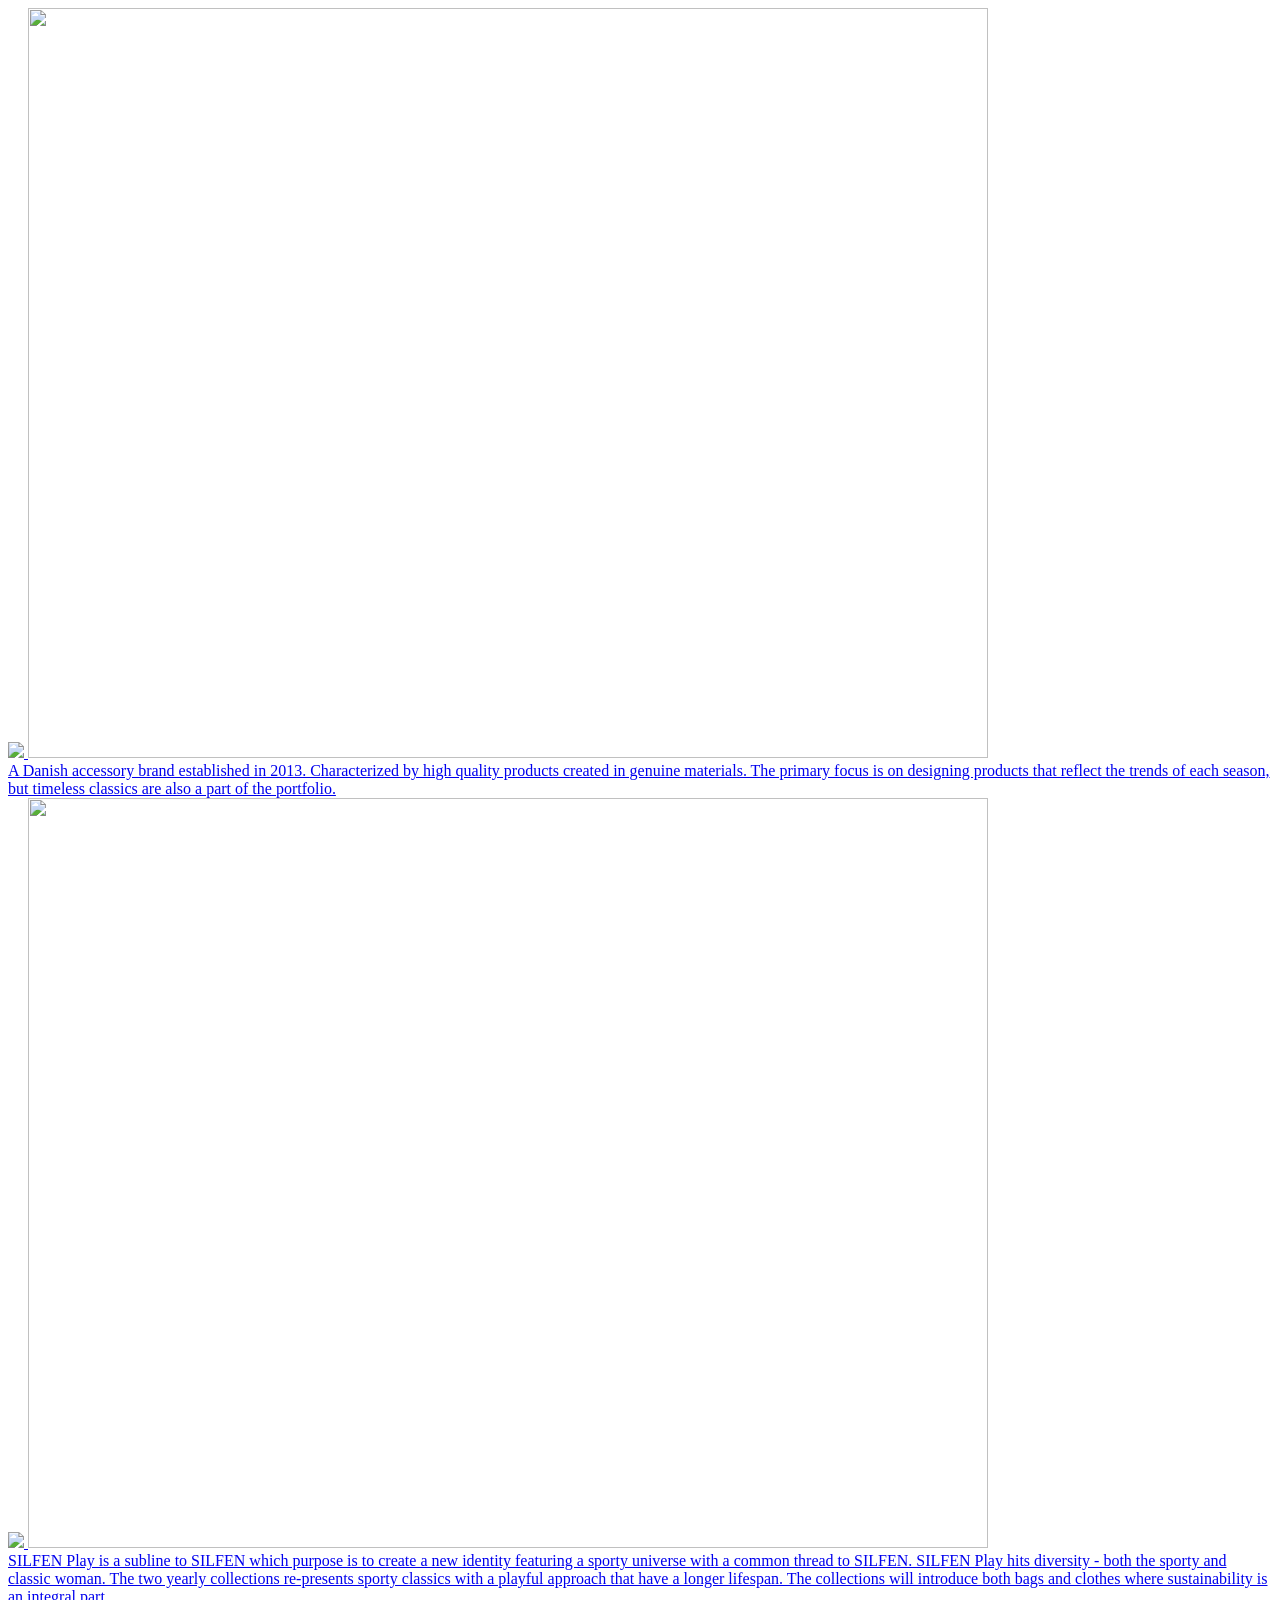
==== index.html @ 7b3efb40 "JS NAV" ====
<!DOCTYPE html>
<html lang="en">
  <head>
    <meta charset="UTF-8" />
    <meta http-equiv="X-UA-Compatible" content="IE=edge" />
    <meta name="viewport" content="width=device-width, initial-scale=1.0" />
    <title>SILFEN</title>
    <link rel="stylesheet" href="home.css" />
  </head>
  <body>
    <main class="parentindex">
      <a href="home.html" class="home">
        <div class="silfenstudio">
          <img src="images/SILFEN-LOGO.png" class="slogo" />
          <img
            class="studioimg"
            src="images/silfenstudio.png"
            width="960px"
            height="750px"
          />
          <div class="overlay">
            <div class="text">
              A Danish accessory brand established in 2013. Characterized by
              high quality products created in genuine materials. The primary
              focus is on designing products that reflect the trends of each
              season, but timeless classics are also a part of the portfolio.
            </div>
          </div>
        </div>
      </a>
      <a href="#">
        <div class="silfenplay">
          <img class="plogo" src="images/SILFEN PLAY - LOGO.png" />
          <img
            class="playimg"
            src="images/silfenplay.png"
            width="960px"
            height="750px"
          />
          <div class="overlayy">
            <div class="text">
              SILFEN Play is a subline to SILFEN which purpose is to create a
              new identity featuring a sporty universe with a common thread to
              SILFEN. SILFEN Play hits diversity - both the sporty and classic
              woman. The two yearly collections re-presents sporty classics with
              a playful approach that have a longer lifespan. The collections
              will introduce both bags and clothes where sustainability is an
              integral part.
            </div>
          </div>
        </div>
      </a>
    </main>
  </body>
</html>
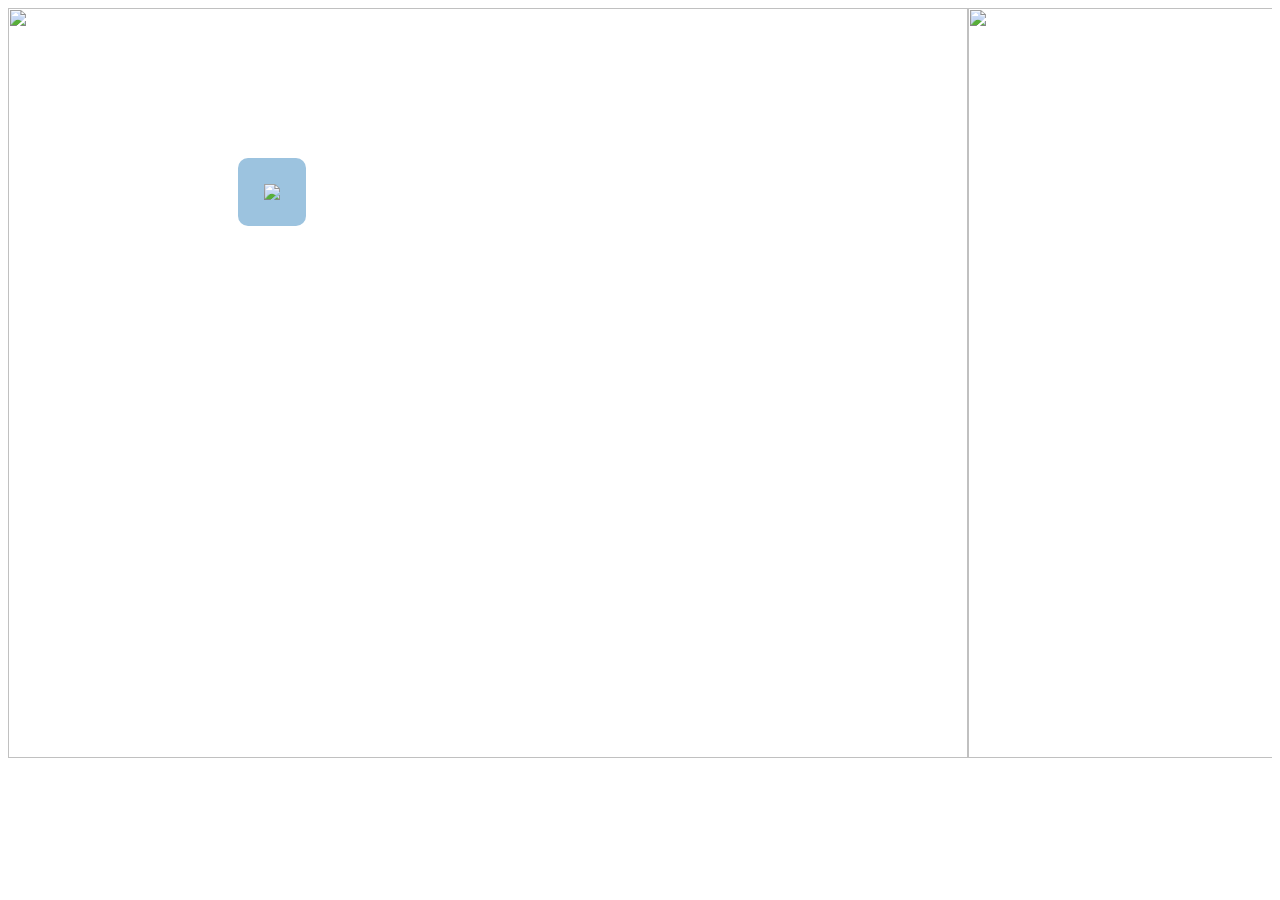
==== commit 810611d3: "new index" ====
--- a/index.html
+++ b/index.html
@@ -1,55 +1,55 @@
-<!DOCTYPE html>
-<html lang="en">
-  <head>
-    <meta charset="UTF-8" />
-    <meta http-equiv="X-UA-Compatible" content="IE=edge" />
-    <meta name="viewport" content="width=device-width, initial-scale=1.0" />
-    <title>SILFEN</title>
-    <link rel="stylesheet" href="home.css" />
-  </head>
-  <body>
-    <main class="parentindex">
-      <a href="home.html" class="home">
-        <div class="silfenstudio">
-          <img src="images/SILFEN-LOGO.png" class="slogo" />
-          <img
-            class="studioimg"
-            src="images/silfenstudio.png"
-            width="960px"
-            height="750px"
-          />
-          <div class="overlay">
-            <div class="text">
-              A Danish accessory brand established in 2013. Characterized by
-              high quality products created in genuine materials. The primary
-              focus is on designing products that reflect the trends of each
-              season, but timeless classics are also a part of the portfolio.
-            </div>
-          </div>
-        </div>
-      </a>
-      <a href="#">
-        <div class="silfenplay">
-          <img class="plogo" src="images/SILFEN PLAY - LOGO.png" />
-          <img
-            class="playimg"
-            src="images/silfenplay.png"
-            width="960px"
-            height="750px"
-          />
-          <div class="overlayy">
-            <div class="text">
-              SILFEN Play is a subline to SILFEN which purpose is to create a
-              new identity featuring a sporty universe with a common thread to
-              SILFEN. SILFEN Play hits diversity - both the sporty and classic
-              woman. The two yearly collections re-presents sporty classics with
-              a playful approach that have a longer lifespan. The collections
-              will introduce both bags and clothes where sustainability is an
-              integral part.
-            </div>
-          </div>
-        </div>
-      </a>
-    </main>
-  </body>
-</html>
+<!DOCTYPE html>
+<html lang="en">
+  <head>
+    <meta charset="UTF-8" />
+    <meta http-equiv="X-UA-Compatible" content="IE=edge" />
+    <meta name="viewport" content="width=device-width, initial-scale=1.0" />
+    <title>SILFEN</title>
+    <link rel="stylesheet" href="home.css" />
+  </head>
+  <body>
+    <main class="parentindex">
+      <a href="home.html" class="home">
+        <div class="silfenstudio">
+          <img src="images/SILFEN-LOGO.png" class="slogo" />
+          <img
+            class="studioimg"
+            src="images/silfenstudio.png"
+            width="960px"
+            height="750px"
+          />
+          <div class="overlay">
+            <div class="text">
+              A Danish accessory brand established in 2013. Characterized by
+              high quality products created in genuine materials. The primary
+              focus is on designing products that reflect the trends of each
+              season, but timeless classics are also a part of the portfolio.
+            </div>
+          </div>
+        </div>
+      </a>
+      <a href="#">
+        <div class="silfenplay">
+          <img class="plogo" src="images/SILFEN PLAY - LOGO.png" />
+          <img
+            class="playimg"
+            src="images/silfenplay.png"
+            width="960px"
+            height="750px"
+          />
+          <div class="overlayy">
+            <div class="text">
+              SILFEN Play is a subline to SILFEN which purpose is to create a
+              new identity featuring a sporty universe with a common thread to
+              SILFEN. SILFEN Play hits diversity - both the sporty and classic
+              woman. The two yearly collections re-presents sporty classics with
+              a playful approach that have a longer lifespan. The collections
+              will introduce both bags and clothes where sustainability is an
+              integral part.
+            </div>
+          </div>
+        </div>
+      </a>
+    </main>
+  </body>
+</html>
--- a/home.css
+++ b/home.css
@@ -0,0 +1,508 @@
+/* indexpage  */
+
+.parentindex {
+  display: grid;
+  grid-template-columns: 1fr 1fr;
+  grid-template-rows: 1fr;
+  overflow-y: hidden;
+  overflow-x: hidden;
+
+  max-width: 100%;
+  max-height: 100%;
+}
+
+.studioimg {
+  max-width: 100%;
+  max-height: 100%;
+}
+
+.playimg {
+  max-width: 100%;
+  max-height: 100%;
+}
+.slogo {
+  z-index: 1;
+  position: absolute;
+  top: 150px;
+  left: 230px;
+  background-color: #9cc3df;
+  padding: 2em;
+  border-radius: 10px 10px 10px 10px;
+}
+.plogo {
+  z-index: 1;
+  position: absolute;
+  top: 150px;
+  right: 200px;
+  background-color: #a7e4c4;
+  padding: 2em;
+  border-radius: 10px 10px 10px 10px;
+  max-width: 40%;
+}
+
+.silfenstudio {
+  grid-area: studio;
+  display: block;
+  position: relative;
+}
+
+.silfenplay {
+  grid-area: play;
+  display: block;
+  position: relative;
+}
+
+.silfenstudio {
+  max-width: 100%;
+  position: relative;
+}
+
+.overlay {
+  position: absolute;
+  top: 0;
+  bottom: 0;
+  left: 0;
+  right: 0;
+  height: 100%;
+  width: 100%;
+  opacity: 0;
+  transition: 0.5s ease;
+  background-color: #9cc3df;
+}
+
+.overlayy {
+  position: absolute;
+  top: 0;
+  bottom: 0;
+  left: 0;
+  right: 0;
+  height: 100%;
+  width: 100%;
+  opacity: 0;
+  transition: 0.5s ease;
+  background-color: #a7e4c4;
+}
+
+.silfenstudio:hover .overlay {
+  opacity: 1;
+}
+
+.silfenplay:hover .overlayy {
+  opacity: 1;
+}
+
+.text {
+  color: white;
+  font-size: 15px;
+  position: absolute;
+  top: 50%;
+  left: 50%;
+  -webkit-transform: translate(-50%, -50%);
+  -ms-transform: translate(-50%, -50%);
+  transform: translate(-50%, -50%);
+  text-align: center;
+  font-family: "Manrope", sans-serif;
+}
+
+/* nav bar */
+
+.newsletter {
+  height: 20px;
+  width: 1840px;
+  background-color: #f3efad;
+  overflow-x: hidden;
+  overflow: hidden;
+}
+
+.newsletterr {
+  align-content: center;
+  display: flex;
+  margin-top: 0px;
+  text-transform: uppercase;
+  animation: floatText 25s infinite linear;
+  padding-left: 100%;
+  display: inline-block;
+  white-space: nowrap;
+  font-family: "Manrope", sans-serif;
+  font-weight: bold;
+}
+
+@keyframes floatText {
+  to {
+    transform: translateX(-100%);
+  }
+}
+
+li,
+a {
+  font-family: "Manrope", sans-serif;
+  font-size: 13px;
+  color: black;
+  text-decoration: none;
+  font-weight: medium;
+}
+
+a:hover {
+  text-decoration: underline;
+}
+
+h3 {
+  margin: 0px;
+  font-family: "Manrope", sans-serif;
+}
+
+header {
+  display: flex;
+  justify-content: space-between;
+  align-items: center;
+  padding-top: 1.5em;
+  padding-bottom: 1em;
+  margin: 0 -0.5em 0 -0.5em;
+  position: fixed;
+  right: 0;
+  left: 0;
+  overflow-x: hidden;
+  overflow-y: hidden;
+  z-index: 2;
+}
+
+.links {
+  margin-top: -430px;
+}
+
+nav {
+  display: flex;
+  z-index: 1;
+  overflow: hidden;
+  height: 300px;
+  width: 800px;
+}
+
+.logo a {
+  margin: 0;
+}
+
+.logo {
+  cursor: pointer;
+  text-transform: none;
+  padding-left: 2em;
+  display: flex;
+}
+
+li a {
+  margin: 0;
+}
+
+.logo img {
+  padding: 0px;
+}
+
+.logo:hover {
+  text-decoration: none;
+}
+
+.nav_links {
+  list-style: none;
+}
+.nav_links li {
+  display: inline-block;
+  padding: 0px 15px;
+}
+
+.nav_links ul {
+  list-style: none;
+  margin-left: 0%;
+  padding-left: 0%;
+}
+
+nav ul ul {
+  position: absolute;
+
+  padding: 1em;
+  display: none;
+  background-color: #b2d9ea;
+  border-radius: 5px 5px 5px 5px;
+  z-index: 1;
+  width: 700px;
+}
+.nav_links ul li:hover > ul {
+  display: block;
+}
+
+nav ul ul li {
+  width: 150px;
+  float: none;
+  display: list-item;
+  position: relative;
+}
+
+nav ul li:hover > ul {
+  display: block;
+}
+
+.nav_links li a {
+  transition: all 0.3s ease 0s;
+}
+
+.nav_links ul li a {
+  display: block;
+  line-height: 40px;
+}
+
+.sociallink {
+  padding-right: 1em;
+  zoom: 2;
+  cursor: pointer;
+  transition: all 0.3s ease 0s;
+}
+
+.socialig {
+  zoom: 2;
+  z-index: 2;
+  cursor: pointer;
+  transition: all 0.3s ease 0s;
+}
+
+.links {
+  margin-right: 2em;
+}
+
+.navimg {
+  display: inline;
+  max-width: 20%;
+  float: right;
+  z-index: 1;
+  border-radius: 5px 5px 5px 5px;
+}
+
+.navimgg {
+  max-width: 20%;
+  display: inline;
+}
+
+.shopall {
+  box-shadow: 0px 0px 20px grey;
+}
+
+.shopall:hover {
+  animation-name: floating;
+  animation-duration: 1.5s;
+  animation-iteration-count: infinite;
+  animation-timing-function: ease-in-out;
+}
+
+@keyframes floating {
+  0% {
+    transform: translateY(0%);
+  }
+  50% {
+    transform: translateY(4px);
+  }
+  100% {
+    transform: translateY(0%);
+  }
+}
+
+.parenthome {
+  padding-top: 10em;
+  padding-left: 4em;
+  display: inline-flex;
+}
+
+.imageone {
+  padding-right: 3em;
+  transform: rotate(15deg);
+}
+
+.imagetwo {
+  padding-right: 2em;
+  max-width: 50%;
+}
+
+.imagethree {
+  padding-right: em;
+  transform: rotate(-15deg);
+}
+
+.imagefour {
+  padding-right: 2em;
+}
+
+.imagefive {
+  transform: rotate(15deg);
+}
+
+.imageone:hover:after {
+  position: absolute;
+  content: attr(title);
+  display: inline-block;
+  left: 0px;
+  top: 0px;
+  padding: 5px;
+  background-color: black;
+  color: white;
+}
+
+form {
+  display: flex;
+  flex-direction: column;
+  align-items: center;
+  padding-top: 10em;
+  padding: 2rem;
+}
+
+form label {
+  line-height: 1.5rem;
+  font-weight: lighter;
+  margin-top: 20px;
+  font-size: 15px;
+  margin-left: -19.5rem;
+}
+
+.phoneNumber {
+  margin-left: -15.5rem;
+}
+
+button {
+  background-color: #707070;
+  color: white;
+  border-radius: 20px;
+  margin: 2rem;
+  outline: none;
+  width: 160px;
+  height: 35px;
+  border: none;
+  opacity: 80%;
+  font-size: 15px;
+}
+
+button:hover {
+  opacity: 100%;
+}
+
+#form_container input {
+  width: 350px;
+  height: 20px;
+}
+
+/* Footer */
+.copyrights {
+  background-color: #cdecd9;
+}
+
+.copyrights_text {
+  font-size: 0.75rem;
+  text-align: center;
+  padding: 0.9rem;
+}
+
+.footer {
+  width: 80%;
+  /* height: 40vh; */
+  color: black;
+  display: flex;
+  justify-content: space-around;
+  flex-wrap: wrap;
+  margin: 4rem auto;
+}
+
+.footerHeading1,
+.footerHeading2 {
+  display: flex;
+  flex-direction: column;
+  margin-right: 4rem;
+}
+
+.footerHeading1 h2,
+.footerHeading2 h2 {
+  margin-bottom: 2rem;
+  font-size: 1.125rem;
+  font-weight: 500;
+}
+
+.footerHeading1 a,
+.footerHeading2 a {
+  color: black;
+  text-decoration: none;
+  margin-bottom: 1rem;
+}
+
+.footerHeading1 a:hover,
+.footerHeading2 a:hover {
+  text-decoration: underline;
+}
+
+.newsletterForm h2 {
+  margin-bottom: 2rem;
+  font-size: 1.125rem;
+  font-weight: 500;
+  text-align: center;
+}
+
+#footer-email {
+  width: 250px;
+  height: 40px;
+  outline: none;
+  border: black;
+  background-color: #f5f5f5;
+  padding-left: 0.5rem;
+  margin-bottom: 1rem;
+}
+
+#footer-email::placeholder {
+  color: black;
+  height: 40px;
+  color: black;
+  font-size: 0.938rem;
+}
+
+#footer-email-btn {
+  width: 100px;
+  height: 40px;
+  border-radius: 0%;
+  background-color: black;
+  border: none;
+  color: white;
+  outline: none;
+}
+
+#footer-email-btn:hover {
+  cursor: pointer;
+  background-color: #b2d9ea;
+  transition: all 0.4s ease-out;
+}
+
+/* Responsiveness */
+
+@media screen and (max-width: 1150px) {
+  .newsletterForm {
+    margin-top: 4rem;
+  }
+}
+
+@media screen and (max-width: 820px) {
+  .newsletterForm {
+    margin-top: 4rem;
+  }
+}
+
+@media screen and (max-width: 720px) {
+  .newsletterForm {
+    margin-top: 4rem;
+  }
+}
+
+@media screen and (max-width: 720px) {
+  nav ul ul {
+    width: 100px;
+    height: 1000px;
+  }
+
+  nav ul ul li {
+    width: 50px;
+
+    display: list-item;
+    display: inline-block;
+    display: inline;
+  }
+}
